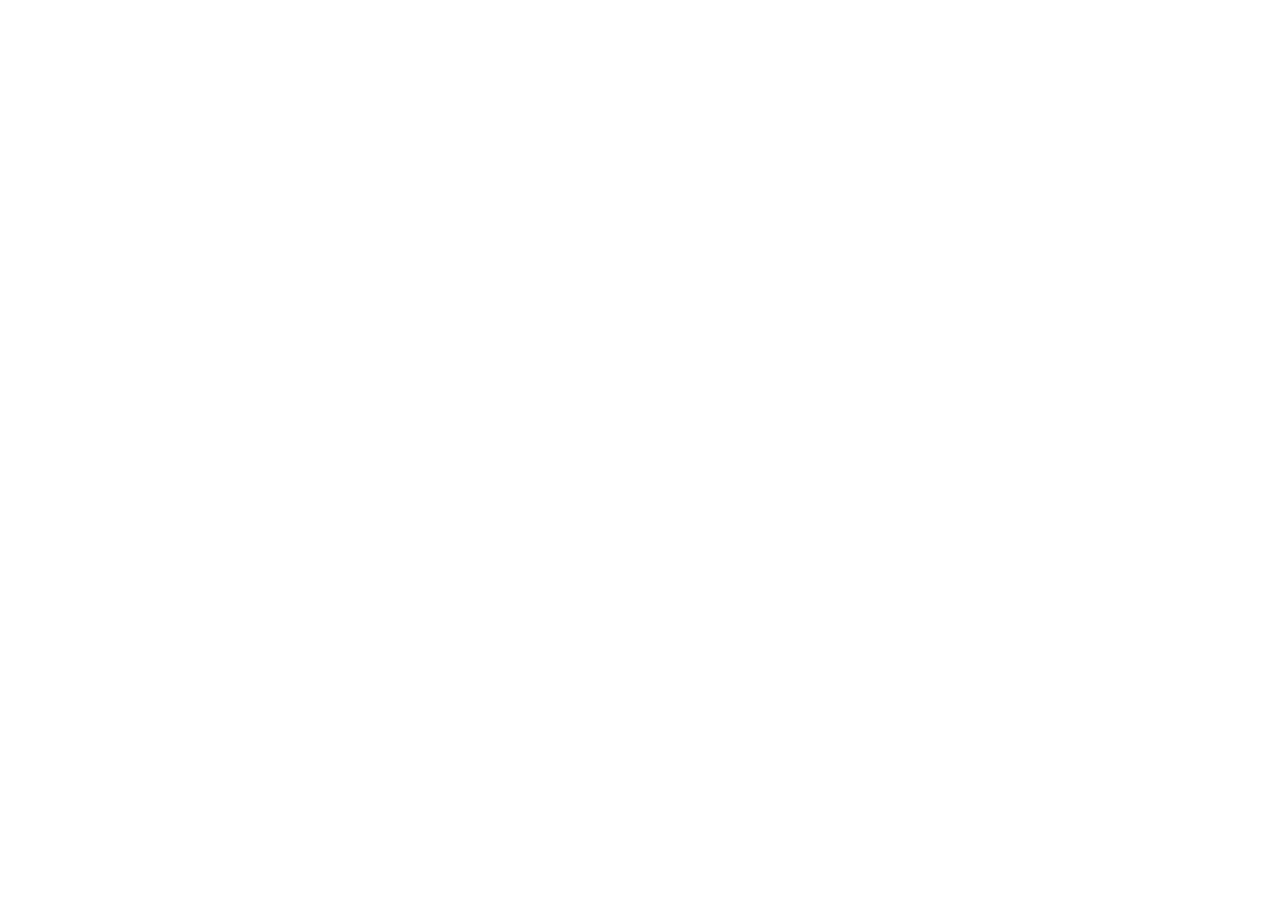
==== index.html @ 9670dca3 "预览" ====
<!--
 * @Author: liuwei 893624020@qq.com
 * @Date: 2024-11-15 09:17:39
 * @LastEditors: liuwei 893624020@qq.com
 * @LastEditTime: 2024-11-15 13:09:26
 * @FilePath: \map-view\index.html
 * @Description: 这是默认设置,请设置`customMade`, 打开koroFileHeader查看配置 进行设置: https://github.com/OBKoro1/koro1FileHeader/wiki/%E9%85%8D%E7%BD%AE
-->
<!DOCTYPE html>
<html lang="en">
  <head>
    <meta charset="UTF-8" />
    <meta name="viewport" content="width=device-width, initial-scale=1.0" />
    <title>openlayers-地图服务预览</title>
    <style type="text/css">
      html,
      body,
      #map {
        width: 100%;
        height: 100%;
        position: absolute;
      }
    </style>

    <script src="./js/openlayers/ol.js"></script>
    <script src="./js/openlayers/proj4-src.min.js"></script>
    <link rel="stylesheet" href="./js/openlayers/ol.css" />
  </head>
  <body onload="init()">
    <div id="map"></div>

    <script type="text/javascript">
      function init() {
        const capabilitiesUrl =
          "https://t0.tianditu.gov.cn/img_c/wmts?request=GetCapabilities&service=wmts";
        const parser = new ol.format.WMTSCapabilities();

        proj4.defs("EPSG:4490", "+proj=longlat +ellps=GRS80 +no_defs");
        ol.proj.proj4.register(proj4);

        fetch(capabilitiesUrl)
          .then((response) => response.text())
          .then((text) => {
            const result = parser.read(text);
            const options = ol.source.WMTS.optionsFromCapabilities(result, {
              layer: "img",
              matrixSet: "c",
            });
            debugger;

            proj4.defs("EPSG:4490","GEOGCS[\"China Geodetic Coordinate System 2000\",DATUM[\"China_2000\",SPHEROID[\"CGCS2000\",6378137,298.257222101,AUTHORITY[\"EPSG\",\"1024\"]],AUTHORITY[\"EPSG\",\"1043\"]],PRIMEM[\"Greenwich\",0,AUTHORITY[\"EPSG\",\"8901\"]],UNIT[\"degree\",0.0174532925199433,AUTHORITY[\"EPSG\",\"9122\"]],AUTHORITY[\"EPSG\",\"4490\"]]");
            ol.proj.proj4.register(proj4);

            const projection = new ol.proj.Projection({
              code: 'EPSG:4490', 
              units: 'degrees',
              axisOrientation: 'neu'
            })
            projection.setExtent([-180, -90, 180, 90]);
            projection.setWorldExtent([-180, -90, 180, 90]);
            ol.proj.addProjection(projection)

            let projectionExtent = projection.getExtent();
            debugger
            let size = ol.extent.getWidth(projectionExtent) / 256;
            let resolutions = []; // 瓦片地图分辨率
            let matrixIds = [];
            for (let z = 0; z < 19; ++z) {
              resolutions[z] = size / Math.pow(2, z);
              matrixIds[z] = z + 1
            }
            console.log(resolutions)
            console.log(matrixIds)
            

            let wmtsTileGrid = new ol.tilegrid.WMTS({
              origin: ol.extent.getTopLeft(projectionExtent), // 原点（左上角）
              resolutions: resolutions, // 瓦片分辨率
              matrixIds: matrixIds, // 矩阵ID，就是瓦片坐标系z维度各个层级的标识
            });

            // WMTS数据源与地图
            let wmtsSource = new ol.source.WMTS({
              url: "http://t0.tianditu.gov.cn/img_w/wmts?tk=18822034646069369d70e5264082114f", // 天地图key去官网很容易申请
              layer: "img", // 图层名
              // 投影坐标系矩阵集，一定要和WMTS capabilities文档中一致，否则会加载失败
              matrixSet: "c",
              format: "tiles", // 图片格式
              projection: projection, // 投影坐标系
              requestEncoding: "KVP", // 请求的编码方式，默认就是'KVP'
              // 在WMTS capabilities文档中对应的样式名，一定要写，否则会加载失败
              style: "default",
              tileGrid: wmtsTileGrid, // 投影坐标系
            });
            let wmtsLayer = new ol.layer.Tile({
              source: wmtsSource,
            });

            let map = new ol.Map({
              target: "map",
              layers: [wmtsLayer],
              view: new ol.View({
                center: [114.55365478992464, 30.488466965192984],
                zoom: 4,
              }),
            });
          });
      }
    </script>
  </body>
</html>
---- js/openlayers/ol.css ----
:root,
:host {
  --ol-background-color: white;
  --ol-accent-background-color: #F5F5F5;
  --ol-subtle-background-color: rgba(128, 128, 128, 0.25);
  --ol-partial-background-color: rgba(255, 255, 255, 0.75);
  --ol-foreground-color: #333333;
  --ol-subtle-foreground-color: #666666;
  --ol-brand-color: #00AAFF;
}

.ol-box {
  box-sizing: border-box;
  border-radius: 2px;
  border: 1.5px solid var(--ol-background-color);
  background-color: var(--ol-partial-background-color);
}

.ol-mouse-position {
  top: 8px;
  right: 8px;
  position: absolute;
}

.ol-scale-line {
  background: var(--ol-partial-background-color);
  border-radius: 4px;
  bottom: 8px;
  left: 8px;
  padding: 2px;
  position: absolute;
}

.ol-scale-line-inner {
  border: 1px solid var(--ol-subtle-foreground-color);
  border-top: none;
  color: var(--ol-foreground-color);
  font-size: 10px;
  text-align: center;
  margin: 1px;
  will-change: contents, width;
  transition: all 0.25s;
}

.ol-scale-bar {
  position: absolute;
  bottom: 8px;
  left: 8px;
}

.ol-scale-bar-inner {
  display: flex;
}

.ol-scale-step-marker {
  width: 1px;
  height: 15px;
  background-color: var(--ol-foreground-color);
  float: right;
  z-index: 10;
}

.ol-scale-step-text {
  position: absolute;
  bottom: -5px;
  font-size: 10px;
  z-index: 11;
  color: var(--ol-foreground-color);
  text-shadow: -1.5px 0 var(--ol-partial-background-color), 0 1.5px var(--ol-partial-background-color), 1.5px 0 var(--ol-partial-background-color), 0 -1.5px var(--ol-partial-background-color);
}

.ol-scale-text {
  position: absolute;
  font-size: 12px;
  text-align: center;
  bottom: 25px;
  color: var(--ol-foreground-color);
  text-shadow: -1.5px 0 var(--ol-partial-background-color), 0 1.5px var(--ol-partial-background-color), 1.5px 0 var(--ol-partial-background-color), 0 -1.5px var(--ol-partial-background-color);
}

.ol-scale-singlebar {
  position: relative;
  height: 10px;
  z-index: 9;
  box-sizing: border-box;
  border: 1px solid var(--ol-foreground-color);
}

.ol-scale-singlebar-even {
  background-color: var(--ol-subtle-foreground-color);
}

.ol-scale-singlebar-odd {
  background-color: var(--ol-background-color);
}

.ol-unsupported {
  display: none;
}

.ol-viewport,
.ol-unselectable {
  -webkit-touch-callout: none;
  -webkit-user-select: none;
  -moz-user-select: none;
  user-select: none;
  -webkit-tap-highlight-color: transparent;
}

.ol-viewport canvas {
  all: unset;
  overflow: hidden;
}

.ol-viewport {
  touch-action: pan-x pan-y;
}

.ol-selectable {
  -webkit-touch-callout: default;
  -webkit-user-select: text;
  -moz-user-select: text;
  user-select: text;
}

.ol-grabbing {
  cursor: -webkit-grabbing;
  cursor: -moz-grabbing;
  cursor: grabbing;
}

.ol-grab {
  cursor: move;
  cursor: -webkit-grab;
  cursor: -moz-grab;
  cursor: grab;
}

.ol-control {
  position: absolute;
  background-color: var(--ol-subtle-background-color);
  border-radius: 4px;
}

.ol-zoom {
  top: .5em;
  left: .5em;
}

.ol-rotate {
  top: .5em;
  right: .5em;
  transition: opacity .25s linear, visibility 0s linear;
}

.ol-rotate.ol-hidden {
  opacity: 0;
  visibility: hidden;
  transition: opacity .25s linear, visibility 0s linear .25s;
}

.ol-zoom-extent {
  top: 4.643em;
  left: .5em;
}

.ol-full-screen {
  right: .5em;
  top: .5em;
}

.ol-control button {
  display: block;
  margin: 1px;
  padding: 0;
  color: var(--ol-subtle-foreground-color);
  font-weight: bold;
  text-decoration: none;
  font-size: inherit;
  text-align: center;
  height: 1.375em;
  width: 1.375em;
  line-height: .4em;
  background-color: var(--ol-background-color);
  border: none;
  border-radius: 2px;
}

.ol-control button::-moz-focus-inner {
  border: none;
  padding: 0;
}

.ol-zoom-extent button {
  line-height: 1.4em;
}

.ol-compass {
  display: block;
  font-weight: normal;
  will-change: transform;
}

.ol-touch .ol-control button {
  font-size: 1.5em;
}

.ol-touch .ol-zoom-extent {
  top: 5.5em;
}

.ol-control button:hover,
.ol-control button:focus {
  text-decoration: none;
  outline: 1px solid var(--ol-subtle-foreground-color);
  color: var(--ol-foreground-color);
}

.ol-zoom .ol-zoom-in {
  border-radius: 2px 2px 0 0;
}

.ol-zoom .ol-zoom-out {
  border-radius: 0 0 2px 2px;
}

.ol-attribution {
  text-align: right;
  bottom: .5em;
  right: .5em;
  max-width: calc(100% - 1.3em);
  display: flex;
  flex-flow: row-reverse;
  align-items: center;
}

.ol-attribution a {
  color: var(--ol-subtle-foreground-color);
  text-decoration: none;
}

.ol-attribution ul {
  margin: 0;
  padding: 1px .5em;
  color: var(--ol-foreground-color);
  text-shadow: 0 0 2px var(--ol-background-color);
  font-size: 12px;
}

.ol-attribution li {
  display: inline;
  list-style: none;
}

.ol-attribution li:not(:last-child):after {
  content: " ";
}

.ol-attribution img {
  max-height: 2em;
  max-width: inherit;
  vertical-align: middle;
}

.ol-attribution button {
  flex-shrink: 0;
}

.ol-attribution.ol-collapsed ul {
  display: none;
}

.ol-attribution:not(.ol-collapsed) {
  background: var(--ol-partial-background-color);
}

.ol-attribution.ol-uncollapsible {
  bottom: 0;
  right: 0;
  border-radius: 4px 0 0;
}

.ol-attribution.ol-uncollapsible img {
  margin-top: -.2em;
  max-height: 1.6em;
}

.ol-attribution.ol-uncollapsible button {
  display: none;
}

.ol-zoomslider {
  top: 4.5em;
  left: .5em;
  height: 200px;
}

.ol-zoomslider button {
  position: relative;
  height: 10px;
}

.ol-touch .ol-zoomslider {
  top: 5.5em;
}

.ol-overviewmap {
  left: 0.5em;
  bottom: 0.5em;
}

.ol-overviewmap.ol-uncollapsible {
  bottom: 0;
  left: 0;
  border-radius: 0 4px 0 0;
}

.ol-overviewmap .ol-overviewmap-map,
.ol-overviewmap button {
  display: block;
}

.ol-overviewmap .ol-overviewmap-map {
  border: 1px solid var(--ol-subtle-foreground-color);
  height: 150px;
  width: 150px;
}

.ol-overviewmap:not(.ol-collapsed) button {
  bottom: 0;
  left: 0;
  position: absolute;
}

.ol-overviewmap.ol-collapsed .ol-overviewmap-map,
.ol-overviewmap.ol-uncollapsible button {
  display: none;
}

.ol-overviewmap:not(.ol-collapsed) {
  background: var(--ol-subtle-background-color);
}

.ol-overviewmap-box {
  border: 1.5px dotted var(--ol-subtle-foreground-color);
}

.ol-overviewmap .ol-overviewmap-box:hover {
  cursor: move;
}

.ol-overviewmap .ol-viewport:hover {
  cursor: pointer;
}
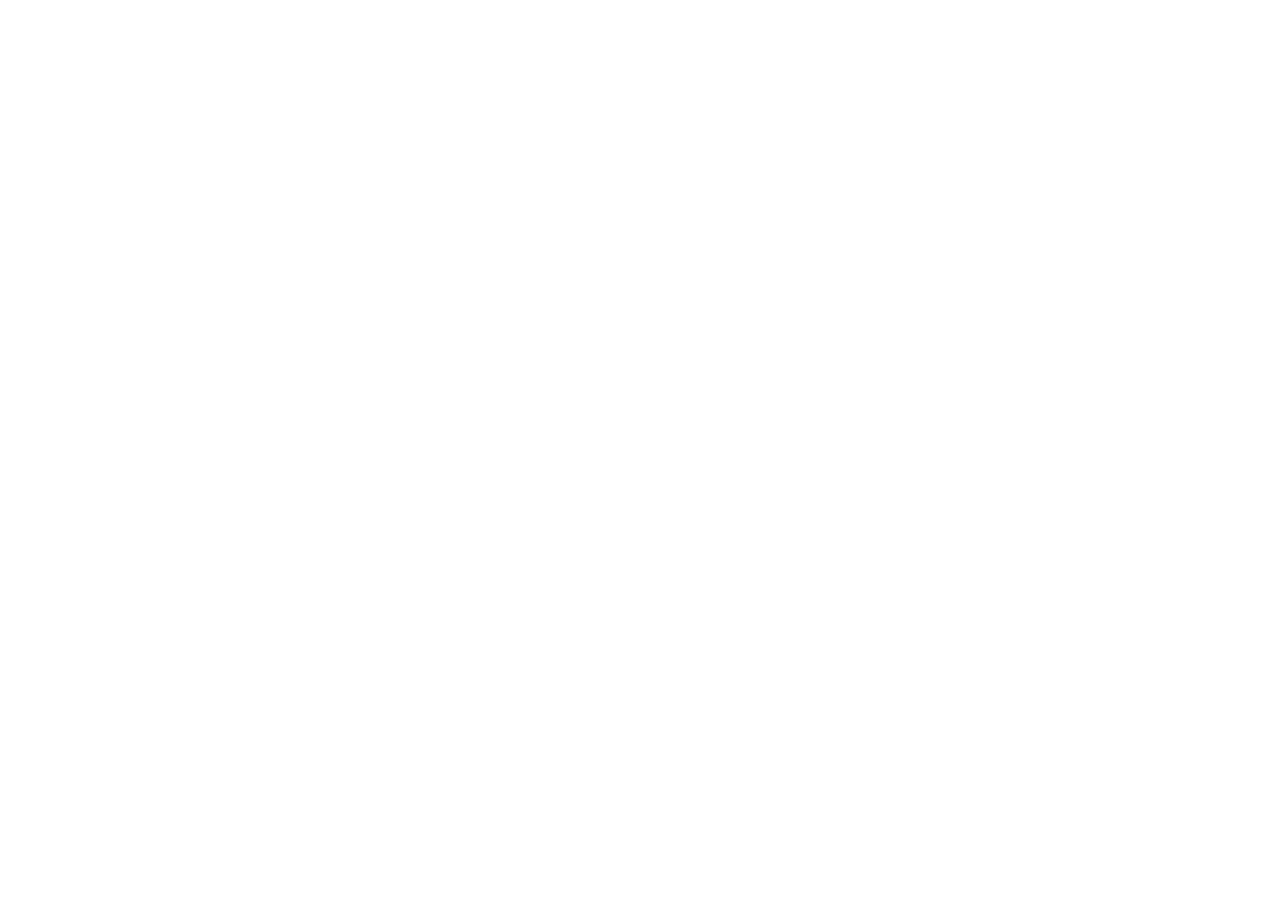
==== commit 0615f894: "." ====
--- a/index.html
+++ b/index.html
@@ -1,17 +1,19 @@
 <!--
  * @Author: liuwei 893624020@qq.com
- * @Date: 2024-11-15 09:17:39
+ * @Date: 2024-11-12 17:45:50
  * @LastEditors: liuwei 893624020@qq.com
- * @LastEditTime: 2024-11-15 13:09:26
- * @FilePath: \map-view\index.html
+ * @LastEditTime: 2024-11-16 15:59:40
+ * @FilePath: \leaflet\arcgis\openlayers\openlayers-wmts.html
  * @Description: 这是默认设置,请设置`customMade`, 打开koroFileHeader查看配置 进行设置: https://github.com/OBKoro1/koro1FileHeader/wiki/%E9%85%8D%E7%BD%AE
 -->
 <!DOCTYPE html>
-<html lang="en">
+<html>
   <head>
-    <meta charset="UTF-8" />
-    <meta name="viewport" content="width=device-width, initial-scale=1.0" />
-    <title>openlayers-地图服务预览</title>
+    <meta charset="utf-8" />
+    <title>openlayers-wmts</title>
+    <script src="./js/openlayers/ol.js"></script>
+    <script src="./js/openlayers/proj4-src.min.js"></script>
+    <link rel="stylesheet" href="./js/openlayers/ol.css" />
     <style type="text/css">
       html,
       body,
@@ -19,93 +21,159 @@
         width: 100%;
         height: 100%;
         position: absolute;
+        padding: 0;
+        margin: 0;
       }
     </style>
+  </head>
+  <body onload="getLayerUrlById()">
+    <div id="map"></div>
+    <script type="text/javascript">
+      // 矢量 http://19.45.1.42:8021/zgjcs/rest/services/SZMAP_ZW_2024_Q2_4490/WMTSServer?token=846d7b91-d2a3-4edb-978c-48063e2840ef
+      // 影像 http://19.45.1.42:8021/zgjcs/rest/services/SZSRI_20240102_50_4547_GK2_V2014/WMTSServer?token=846d7b91-d2a3-4edb-978c-48063e2840ef
+      
+      // 天地图key
+      const tk = "3764ab3da844e87462f2f827afa0f9f3";
+      
+      // const map_layer_url =
+      //   "/guangdong/service-pub/gtserver/zgjcs/rest/services/SZSRI_20240102_50_4547_GK2_V2014/WMTSServer?token=846d7b91-d2a3-4edb-978c-48063e2840ef&_key=88596f8e0063d47d70d41f9b226227cf";
+      
 
-    <script src="./js/openlayers/ol.js"></script>
-    <script src="./js/openlayers/proj4-src.min.js"></script>
-    <link rel="stylesheet" href="./js/openlayers/ol.css" />
-  </head>
-  <body onload="init()">
-    <div id="map"></div>
+      function init(map_layer_url, layerName, token) {
+        // 设置天地图底图
+        const projection = ol.proj.get("EPSG:4326");
+        const projectionExtent = projection.getExtent();
+        const size = ol.extent.getWidth(projectionExtent) / 256;
+        const resolutions = [];
+        for (let z = 2; z < 19; ++z) {
+          resolutions[z] = size / Math.pow(2, z);
+        }
+        const matrixIds = Array.from({ length: 17 }, (_, i) => i.toString());
 
-    <script type="text/javascript">
-      function init() {
-        const capabilitiesUrl =
-          "https://t0.tianditu.gov.cn/img_c/wmts?request=GetCapabilities&service=wmts";
-        const parser = new ol.format.WMTSCapabilities();
+        const list = ["vec", "cva"];
+        let layerList = [];
+        list.forEach((item) => {
+          layerList.push(
+            new ol.layer.Tile({
+              source: new ol.source.WMTS({
+                url: `https://t{0-6}.tianditu.gov.cn/${item}_c/wmts?tk=${tk}`, // 天地图key去官网很容易申请
+                layer: item,
+                matrixSet: "c",
+                style: "default",
+                crossOrigin: "anonymous",
+                format: "tiles",
+                wrapX: true,
+                tileGrid: new ol.tilegrid.WMTS({
+                  origin: ol.extent.getTopLeft(projection.getExtent()),
+                  resolutions: resolutions,
+                  matrixIds: matrixIds,
+                }),
+              }),
+            })
+          );
+        });
 
-        proj4.defs("EPSG:4490", "+proj=longlat +ellps=GRS80 +no_defs");
-        ol.proj.proj4.register(proj4);
-
-        fetch(capabilitiesUrl)
-          .then((response) => response.text())
-          .then((text) => {
+        // 请求图层的元数据
+        fetch(map_layer_url)
+          .then(function (response) {
+            return response.text();
+          })
+          .then(function (text) {
+            const parser = new ol.format.WMTSCapabilities();
+            let map;
+            // 注册4490坐标系
+            proj4.defs("EPSG:4490", "+proj=longlat +ellps=GRS80 +no_defs");
+            ol.proj.proj4.register(proj4);
+            const projection = new ol.proj.Projection({
+              code: "EPSG:4490",
+              units: "degrees",
+              axisOrientation: "neu",
+            });
+            projection.setExtent([-180, -90, 180, 90]);
+            projection.setWorldExtent([-180, -90, 180, 90]);
+            ol.proj.addProjection(projection);
             const result = parser.read(text);
             const options = ol.source.WMTS.optionsFromCapabilities(result, {
-              layer: "img",
-              matrixSet: "c",
+              layer: layerName,
             });
-            debugger;
-
-            proj4.defs("EPSG:4490","GEOGCS[\"China Geodetic Coordinate System 2000\",DATUM[\"China_2000\",SPHEROID[\"CGCS2000\",6378137,298.257222101,AUTHORITY[\"EPSG\",\"1024\"]],AUTHORITY[\"EPSG\",\"1043\"]],PRIMEM[\"Greenwich\",0,AUTHORITY[\"EPSG\",\"8901\"]],UNIT[\"degree\",0.0174532925199433,AUTHORITY[\"EPSG\",\"9122\"]],AUTHORITY[\"EPSG\",\"4490\"]]");
-            ol.proj.proj4.register(proj4);
-
-            const projection = new ol.proj.Projection({
-              code: 'EPSG:4490', 
-              units: 'degrees',
-              axisOrientation: 'neu'
-            })
-            projection.setExtent([-180, -90, 180, 90]);
-            projection.setWorldExtent([-180, -90, 180, 90]);
-            ol.proj.addProjection(projection)
-
-            let projectionExtent = projection.getExtent();
-            debugger
-            let size = ol.extent.getWidth(projectionExtent) / 256;
-            let resolutions = []; // 瓦片地图分辨率
-            let matrixIds = [];
-            for (let z = 0; z < 19; ++z) {
-              resolutions[z] = size / Math.pow(2, z);
-              matrixIds[z] = z + 1
-            }
-            console.log(resolutions)
-            console.log(matrixIds)
-            
-
-            let wmtsTileGrid = new ol.tilegrid.WMTS({
-              origin: ol.extent.getTopLeft(projectionExtent), // 原点（左上角）
-              resolutions: resolutions, // 瓦片分辨率
-              matrixIds: matrixIds, // 矩阵ID，就是瓦片坐标系z维度各个层级的标识
-            });
-
-            // WMTS数据源与地图
-            let wmtsSource = new ol.source.WMTS({
-              url: "http://t0.tianditu.gov.cn/img_w/wmts?tk=18822034646069369d70e5264082114f", // 天地图key去官网很容易申请
-              layer: "img", // 图层名
-              // 投影坐标系矩阵集，一定要和WMTS capabilities文档中一致，否则会加载失败
-              matrixSet: "c",
-              format: "tiles", // 图片格式
-              projection: projection, // 投影坐标系
-              requestEncoding: "KVP", // 请求的编码方式，默认就是'KVP'
-              // 在WMTS capabilities文档中对应的样式名，一定要写，否则会加载失败
-              style: "default",
-              tileGrid: wmtsTileGrid, // 投影坐标系
-            });
-            let wmtsLayer = new ol.layer.Tile({
-              source: wmtsSource,
-            });
-
-            let map = new ol.Map({
+            map = new ol.Map({
+              layers: [
+                ...layerList,
+                new ol.layer.Tile({
+                  opacity: 1,
+                  source: new ol.source.WMTS({
+                    url: map_layer_url,
+                    layer: options.layer,
+                    matrixSet: options.matrixSet,
+                    format: options.format,
+                    projection: options.projection,
+                    requestEncoding: options.requestEncoding,
+                    style: options.style,
+                    tileGrid: options.tileGrid,
+                    token: token,
+                    wrapX: true,
+                  }),
+                }),
+              ],
               target: "map",
-              layers: [wmtsLayer],
               view: new ol.View({
-                center: [114.55365478992464, 30.488466965192984],
-                zoom: 4,
+                center: [114.16501, 22.5613],
+                projection: projection,
+                zoom: 12,
+                maxZoom: 17,
+                minZoom: 1,
               }),
             });
           });
       }
+
+      function getUrlParams(url) {
+        const urlParams = new URLSearchParams(url.split('?')[1]);
+        const params = {};
+        for (let param of urlParams.entries()) {
+          params[param[0]] = param[1];
+        }
+        return params;
+      }
+
+      function getLayerUrlById () {
+        const searchParams = window.location.search;
+        const catald = getUrlParams(window.location.search).catald
+        const url  = `/guangdong/service-pub/share/gateway/catalog/byId?cataId=${catald}`
+        
+        
+        // 先登录接口
+        const loginUrl = '/guangdong/service-pub/share/login?username=admin&password=1qaz@WSX'
+        fetch(loginUrl)
+          .then(function (response) {
+            return response.text();
+          })
+          .then(function (res) {
+            const data = JSON.parse(res)
+            if (data.code == 200) {
+              // 登录成功后，调用获取地图服务的接口
+              fetch(url, { credentials: 'include' })
+                .then(function (response) {
+                  return response.text();
+                })
+                .then(function (res) {
+                  const data = JSON.parse(res)
+                  if (data && data.status == 200) {
+                    const map_layer_url = data.data.gateway.serApiUrl
+                    console.log(map_layer_url)
+
+                    let layerName = ''
+                    let token = ''
+                    if (map_layer_url.includes('/rest/services/')) { // 中地数码
+                      layerName = map_layer_url.split('/rest/services/')[1].split('/WMTSServer')[0]
+                      token = getUrlParams(map_layer_url).token
+                    }
+                    init(map_layer_url, layerName, token)
+                  }
+                })
+            }
+          })
+      }
     </script>
   </body>
 </html>
